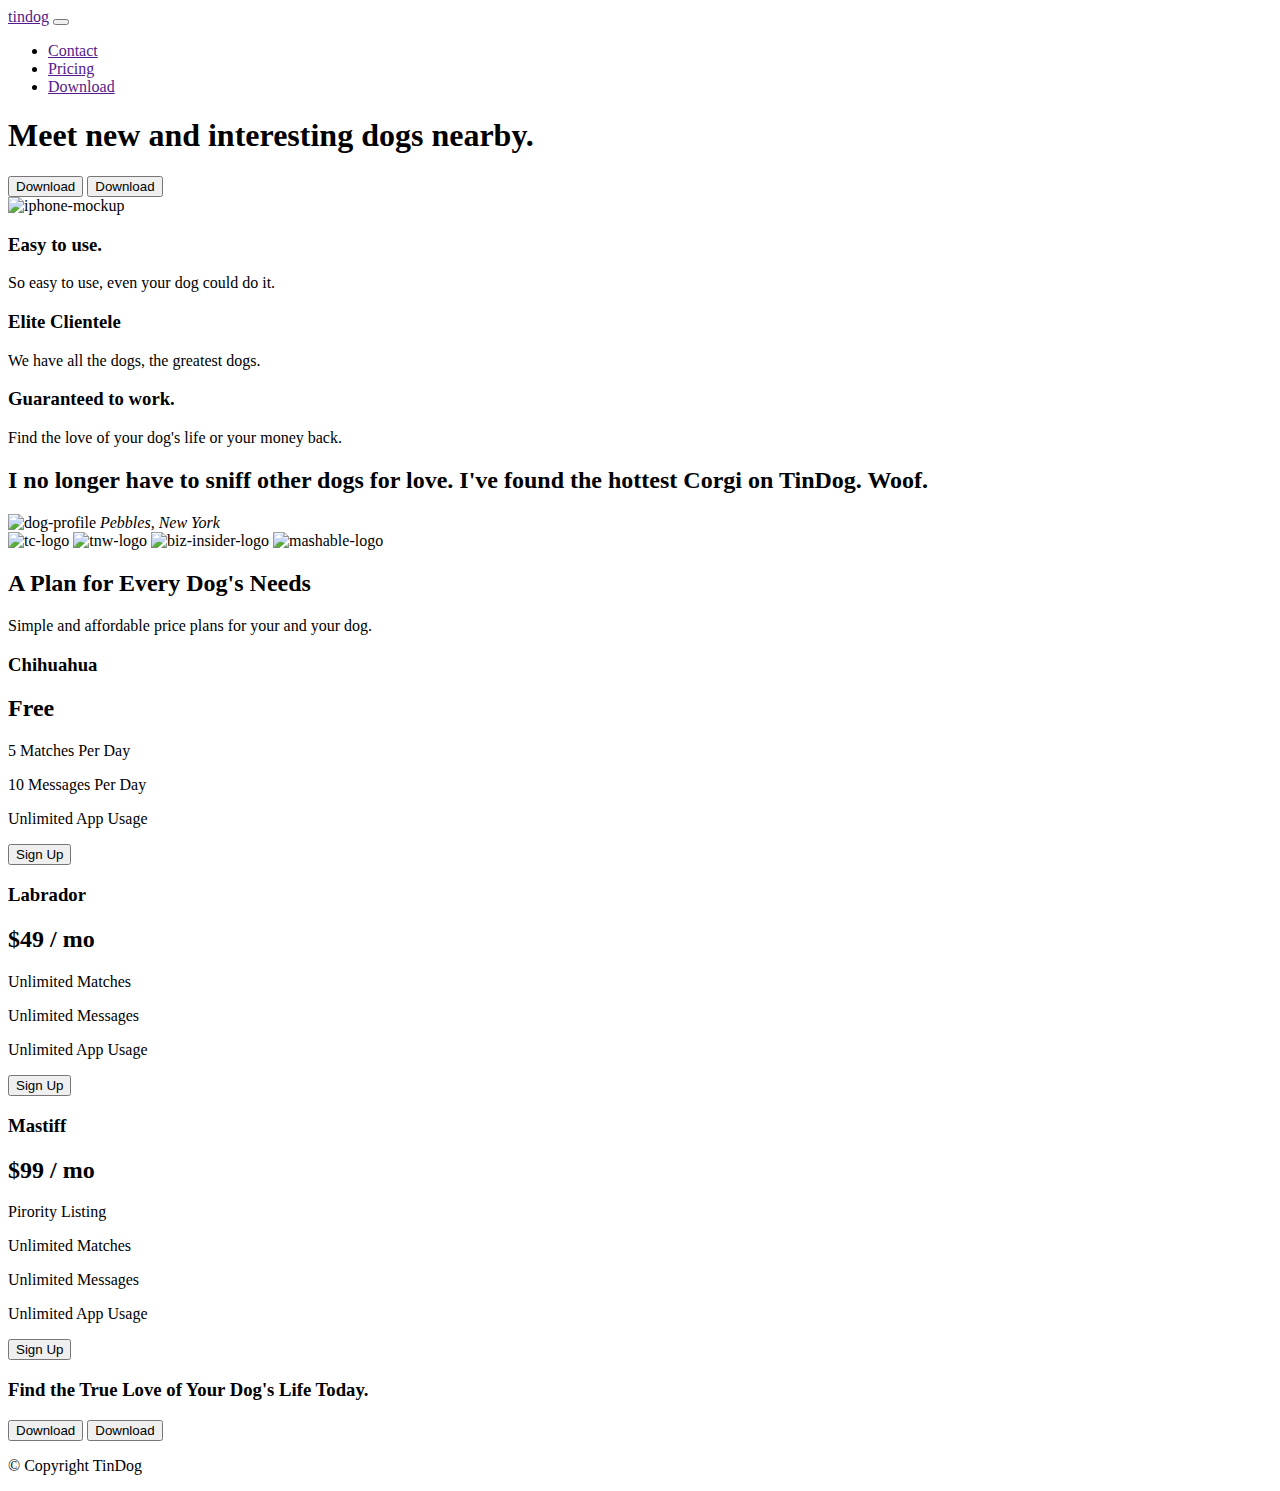
==== index.html @ 68fc1caa "Add files via upload" ====
<!DOCTYPE html>
<html>
  <head>
    <meta charset="utf-8" />
    <!--Title of website-->
    <title>TinDog</title>

    <!--Add bootstrap to project-->
    <link
      href="https://cdn.jsdelivr.net/npm/bootstrap@5.1.3/dist/css/bootstrap.min.css"
      rel="stylesheet"
      integrity="sha384-1BmE4kWBq78iYhFldvKuhfTAU6auU8tT94WrHftjDbrCEXSU1oBoqyl2QvZ6jIW3"
      crossorigin="anonymous"
    />

    <!--Add CSS to project-->
    <link rel="stylesheet" href="csstin/styles.css" />

    <!-- Font Awesome Icons -->
    <script
      src="https://kit.fontawesome.com/ddd9b0d572.js"
      crossorigin="anonymous"
    ></script>

    <!--Add javascript plugin to project-->
    <script
      src="https://cdn.jsdelivr.net/npm/bootstrap@5.1.3/dist/js/bootstrap.bundle.min.js"
      integrity="sha384-ka7Sk0Gln4gmtz2MlQnikT1wXgYsOg+OMhuP+IlRH9sENBO0LRn5q+8nbTov4+1p"
      crossorigin="anonymous"
    ></script>

    <!--Google Fonts -->
    <link rel="preconnect" href="https://fonts.googleapis.com" />
    <link rel="preconnect" href="https://fonts.gstatic.com" crossorigin />
    <link
      href="https://fonts.googleapis.com/css2?family=Bebas+Neue&family=Fjalla+One&family=Montserrat:wght@600&family=Press+Start+2P&family=Roboto&family=Rowdies:wght@300&display=swap"
      rel="stylesheet"
    />
  </head>

  <body>
    <section id="title">
      <div class="container-fluid">
        <!-- Nav Bar -->
        <nav class="navbar navbar-expand-lg navbar-dark">
          <a class="navbar-brand" href="">tindog</a>

          <button
            class="navbar-toggler"
            type="button"
            data-toggle="collapse"
            data-target="#navbarSupportedContent"
            aria-controls="navbarSupportedContent"
            aria-expanded="false"
            aria-label="Toggle navigation"
          >
            <span class="navbar-toggler-icon"></span>
          </button>

          <div class="collapse navbar-collapse" id="navbarSupportedContent">
            <ul class="navbar-nav ml-auto">
              <li class="nav-item">
                <a class="nav-link" href="">Contact</a>
              </li>
              <li class="nav-item">
                <a class="nav-link" href="">Pricing</a>
              </li>
              <li class="nav-item">
                <a class="nav-link" href="">Download</a>
              </li>
            </ul>
          </div>
        </nav>

        <!-- Title -->
        <div class="row">
          <div class="col-lg-6 col-md-12 col-sm-12">
            <h1>Meet new and interesting dogs nearby.</h1>
            <button
              type="button"
              class="btn btn-outline-light btn-lg download-button"
            >
              <i class="fa-brands fa-google-play"></i> Download
            </button>
            <button type="button" class="btn btn-dark btn-lg download-button">
              <i class="fa-brands fa-apple"></i> Download
            </button>
          </div>

          <div class="col-lg-6 col-md-12 col-sm-12">
            <img
              class="iphonepic"
              src="images/iphone6.png"
              alt="iphone-mockup"
            />
          </div>
        </div>
      </div>
    </section>

    <!-- Features -->

    <section id="features">
      <div class="row">

        <div class="feature-box col-lg-4">
        <i class="fa-solid fa-circle-check checkmark"></i>
        <h3>Easy to use.</h3>
        <p class="featurestext">So easy to use, even your dog could do it.</p>
        </div>

        <div class="feature-box col-lg-4">
        <i class="fa-solid fa-bullseye bullseye"></i>
        <h3>Elite Clientele</h3>
        <p class="featurestext">We have all the dogs, the greatest dogs.</p>
        </div>

        <div class="feature-box col-lg-4">
        <i class="fa-solid fa-heart heart"></i>
        <h3>Guaranteed to work.</h3>
        <p class="featurestext">Find the love of your dog's life or your money back.</p>
        </div>

      </div>
    </section>

    <!-- Testimonials -->

    <section id="testimonials">
      <h2>
        I no longer have to sniff other dogs for love. I've found the hottest
        Corgi on TinDog. Woof.
      </h2>
      <img src="images/dog-img.jpg" alt="dog-profile" />
      <em>Pebbles, New York</em>

      <!-- <h2 class="testimonial-text">My dog used to be so lonely, but with TinDog's help, they've found the love of their life. I think.</h2>
    <img class="testimonial-image" src="images/lady-img.jpg" alt="lady-profile">
    <em>Beverly, Illinois</em> -->
    </section>

    <!-- Press -->

    <section id="press">
      <img src="images/techcrunch.png" alt="tc-logo" />
      <img src="images/tnw.png" alt="tnw-logo" />
      <img src="images/bizinsider.png" alt="biz-insider-logo" />
      <img src="images/mashable.png" alt="mashable-logo" />
    </section>

    <!-- Pricing -->

    <section id="pricing">
      <h2>A Plan for Every Dog's Needs</h2>
      <p>Simple and affordable price plans for your and your dog.</p>

      <h3>Chihuahua</h3>
      <h2>Free</h2>
      <p>5 Matches Per Day</p>
      <p>10 Messages Per Day</p>
      <p>Unlimited App Usage</p>
      <button type="button">Sign Up</button>

      <h3>Labrador</h3>
      <h2>$49 / mo</h2>
      <p>Unlimited Matches</p>
      <p>Unlimited Messages</p>
      <p>Unlimited App Usage</p>
      <button type="button">Sign Up</button>

      <h3>Mastiff</h3>
      <h2>$99 / mo</h2>
      <p>Pirority Listing</p>
      <p>Unlimited Matches</p>
      <p>Unlimited Messages</p>
      <p>Unlimited App Usage</p>
      <button type="button">Sign Up</button>
    </section>

    <!-- Call to Action -->

    <section id="cta">
      <h3>Find the True Love of Your Dog's Life Today.</h3>
      <button type="button">Download</button>
      <button type="button">Download</button>
    </section>

    <!-- Footer -->

    <footer id="footer">
      <p>© Copyright TinDog</p>
    </footer>
  </body>
</html>
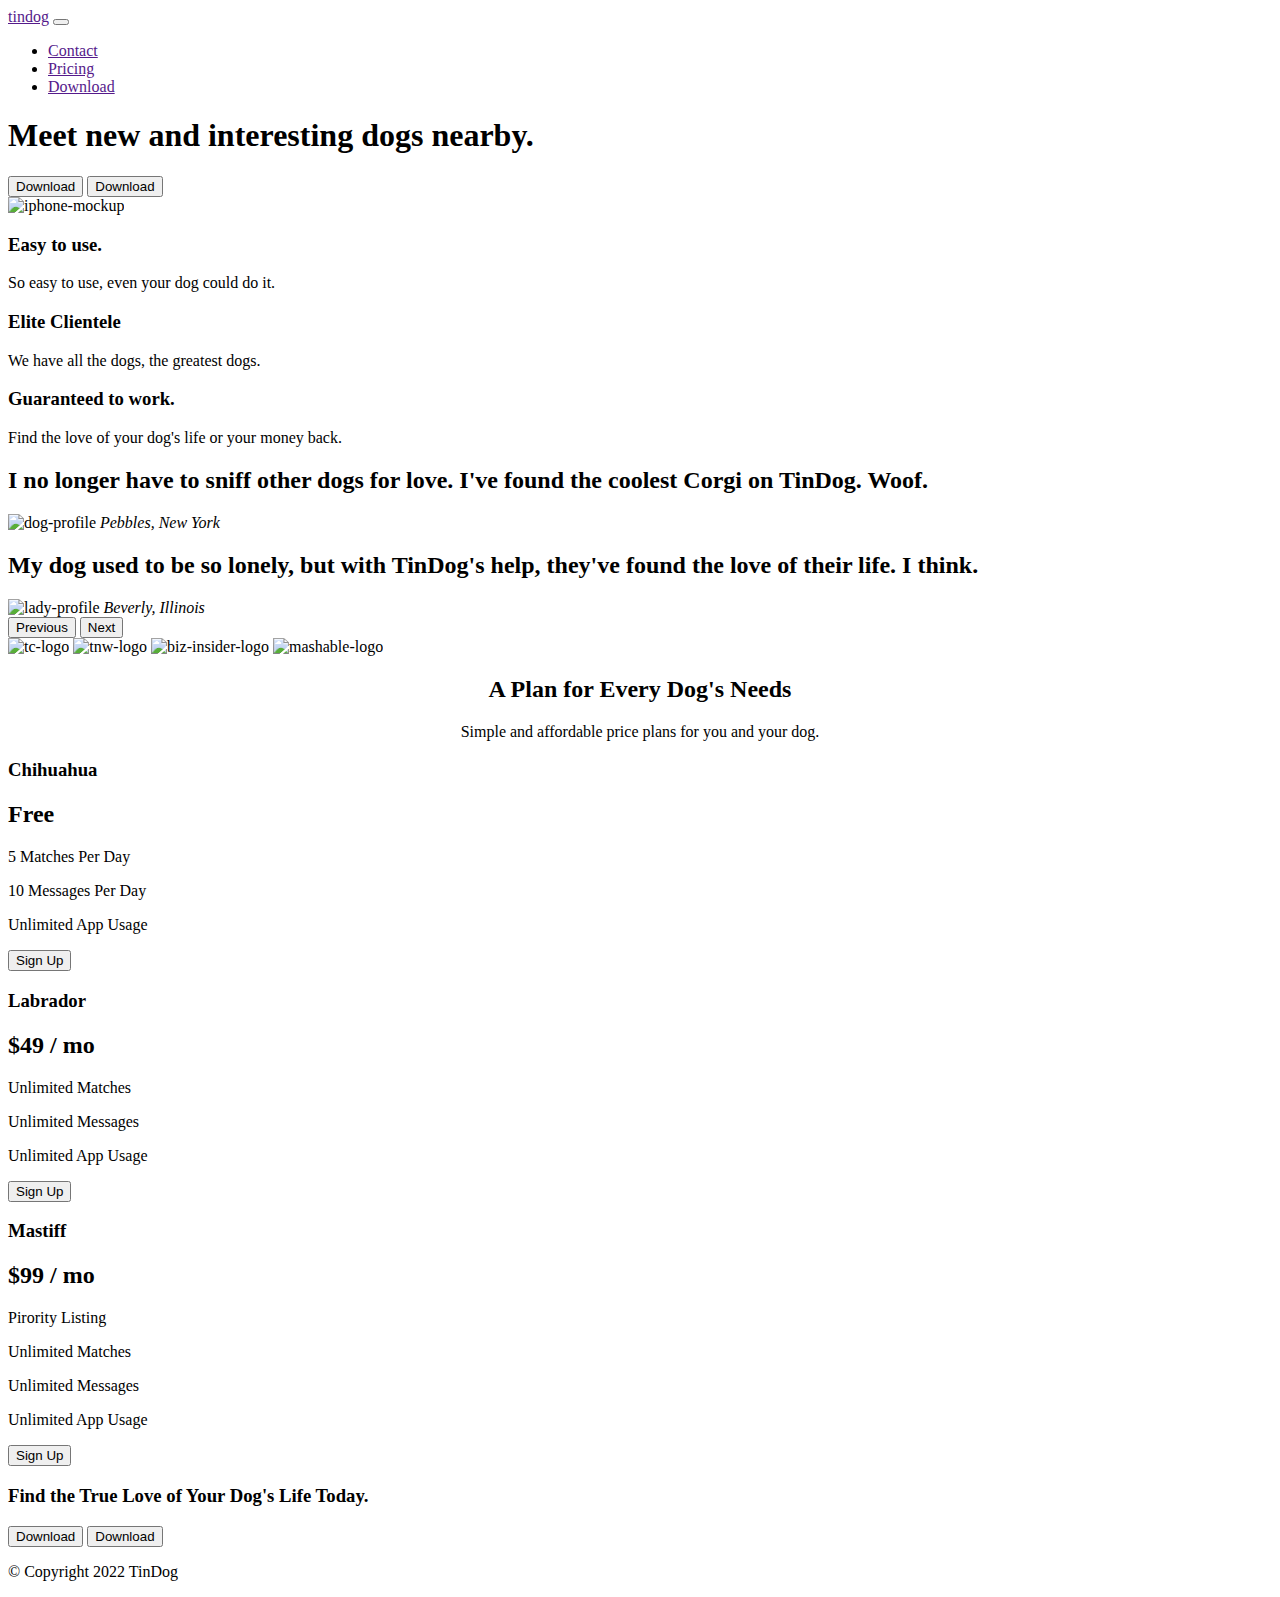
==== commit 95f4f210: "Add files via upload" ====
--- a/index.html
+++ b/index.html
@@ -102,93 +102,191 @@
 
     <section id="features">
       <div class="row">
-
         <div class="feature-box col-lg-4">
-        <i class="fa-solid fa-circle-check checkmark"></i>
-        <h3>Easy to use.</h3>
-        <p class="featurestext">So easy to use, even your dog could do it.</p>
+          <i class="fa-solid fa-circle-check checkmark"></i>
+          <h3>Easy to use.</h3>
+          <p class="featurestext">So easy to use, even your dog could do it.</p>
         </div>
 
         <div class="feature-box col-lg-4">
-        <i class="fa-solid fa-bullseye bullseye"></i>
-        <h3>Elite Clientele</h3>
-        <p class="featurestext">We have all the dogs, the greatest dogs.</p>
+          <i class="fa-solid fa-bullseye bullseye"></i>
+          <h3>Elite Clientele</h3>
+          <p class="featurestext">We have all the dogs, the greatest dogs.</p>
         </div>
 
         <div class="feature-box col-lg-4">
-        <i class="fa-solid fa-heart heart"></i>
-        <h3>Guaranteed to work.</h3>
-        <p class="featurestext">Find the love of your dog's life or your money back.</p>
-        </div>
-
+          <i class="fa-solid fa-heart heart"></i>
+          <h3>Guaranteed to work.</h3>
+          <p class="featurestext">
+            Find the love of your dog's life or your money back.
+          </p>
+        </div>
       </div>
     </section>
 
     <!-- Testimonials -->
 
     <section id="testimonials">
-      <h2>
-        I no longer have to sniff other dogs for love. I've found the hottest
-        Corgi on TinDog. Woof.
-      </h2>
-      <img src="images/dog-img.jpg" alt="dog-profile" />
-      <em>Pebbles, New York</em>
-
-      <!-- <h2 class="testimonial-text">My dog used to be so lonely, but with TinDog's help, they've found the love of their life. I think.</h2>
-    <img class="testimonial-image" src="images/lady-img.jpg" alt="lady-profile">
-    <em>Beverly, Illinois</em> -->
+      <!-- Class of carousel gives it the carousel and slide gives the effect of sliding between elements -->
+      <div
+        id="carouselExampleControls"
+        class="carousel slide"
+        data-bs-ride="carousel"
+        data-pause="hover"
+      >
+        <!-- Div containing first testimonial -->
+        <div class="carousel-inner">
+          <div class="carousel-item active">
+            <!--active means it'll be the primary slide-->
+            <h2>
+              I no longer have to sniff other dogs for love. I've found the
+              coolest Corgi on TinDog. Woof.
+            </h2>
+            <img class="dogphoto" src="images/dog-img.jpg" alt="dog-profile" />
+            <em>Pebbles, New York</em>
+          </div>
+
+          <!-- Div containing second testimonial -->
+          <div class="carousel-item">
+            <h2 class="testimonial-text">
+              My dog used to be so lonely, but with TinDog's help, they've found
+              the love of their life. I think.
+            </h2>
+            <img
+              class="dogphoto"
+              src="images/lady-img.jpg"
+              alt="lady-profile"
+            />
+            <em>Beverly, Illinois</em>
+          </div>
+        </div>
+        <!--Buttons that allow user to go from one slide to the next-->
+        <button
+          class="carousel-control-prev"
+          type="button"
+          data-bs-target="#carouselExampleControls"
+          data-bs-slide="prev"
+        >
+          <span class="carousel-control-prev-icon" aria-hidden="true"></span>
+          <span class="visually-hidden">Previous</span>
+        </button>
+
+        <button
+          class="carousel-control-next"
+          type="button"
+          data-bs-target="#carouselExampleControls"
+          data-bs-slide="next"
+        >
+          <span class="carousel-control-next-icon" aria-hidden="true"></span>
+          <span class="visually-hidden">Next</span>
+        </button>
+      </div>
     </section>
 
     <!-- Press -->
 
     <section id="press">
-      <img src="images/techcrunch.png" alt="tc-logo" />
-      <img src="images/tnw.png" alt="tnw-logo" />
-      <img src="images/bizinsider.png" alt="biz-insider-logo" />
-      <img src="images/mashable.png" alt="mashable-logo" />
+      <img class="pressimage" src="images/techcrunch.png" alt="tc-logo" />
+      <img class="pressimage" src="images/tnw.png" alt="tnw-logo" />
+      <img
+        class="pressimage"
+        src="images/bizinsider.png"
+        alt="biz-insider-logo"
+      />
+      <img class="pressimage" src="images/mashable.png" alt="mashable-logo" />
     </section>
 
     <!-- Pricing -->
 
     <section id="pricing">
-      <h2>A Plan for Every Dog's Needs</h2>
-      <p>Simple and affordable price plans for your and your dog.</p>
-
-      <h3>Chihuahua</h3>
-      <h2>Free</h2>
-      <p>5 Matches Per Day</p>
-      <p>10 Messages Per Day</p>
-      <p>Unlimited App Usage</p>
-      <button type="button">Sign Up</button>
-
-      <h3>Labrador</h3>
-      <h2>$49 / mo</h2>
-      <p>Unlimited Matches</p>
-      <p>Unlimited Messages</p>
-      <p>Unlimited App Usage</p>
-      <button type="button">Sign Up</button>
-
-      <h3>Mastiff</h3>
-      <h2>$99 / mo</h2>
-      <p>Pirority Listing</p>
-      <p>Unlimited Matches</p>
-      <p>Unlimited Messages</p>
-      <p>Unlimited App Usage</p>
-      <button type="button">Sign Up</button>
+      <center><h2>A Plan for Every Dog's Needs</h2></center>
+      <center>
+        <p>Simple and affordable price plans for you and your dog.</p>
+      </center>
+
+      <!--row is needed for columns (columns must be inside a div called row)-->
+      <!--text-center centers the text inside the cards-->
+      <div class="row row-cols-1 row-cols-md-3 mb-3 text-center">
+        <!--Pricing cards given name of pricing-column to add padding in CSS file-->
+        <div class="pricing-column col-lg-4 col-md-6">
+          <!--rounded command rounds corners of the cards. Shadow-sm adds a slight shadow-->
+          <div class="card rounded-3 shadow">
+            <div class="card-header"><h3>Chihuahua</h3></div>
+
+            <div class="card-body">
+              <h2>Free</h2>
+              <p>5 Matches Per Day</p>
+              <p>10 Messages Per Day</p>
+              <p>Unlimited App Usage</p>
+              <!--To have button stretch the entire card, you must add in w-100-->
+              <button type="button" class="w-100 btn btn-lg btn-dark">
+                Sign Up
+              </button>
+            </div>
+          </div>
+        </div>
+
+        <div class="pricing-column col-lg-4 col-md-6">
+          <div class="card rounded-3 shadow">
+            <div class="card-header"><h3>Labrador</h3></div>
+
+            <div class="card-body">
+              <h2>$49 / mo</h2>
+              <p>Unlimited Matches</p>
+              <p>Unlimited Messages</p>
+              <p>Unlimited App Usage</p>
+              <!--To have button stretch the entire card, you must add in w-100-->
+              <button type="button" class="w-100 btn btn-lg btn-dark">
+                Sign Up
+              </button>
+            </div>
+          </div>
+        </div>
+
+        <!--When someone looks at site on a tablet, this card will take up whole screen below other two cards due to col-md-12-->
+        <div class="pricing-column col-lg-4 col-md-12">
+          <div class="card rounded-3 shadow">
+            <div class="card-header"><h3>Mastiff</h3></div>
+
+            <div class="card-body">
+              <h2>$99 / mo</h2>
+              <p>Pirority Listing</p>
+              <p>Unlimited Matches</p>
+              <p>Unlimited Messages</p>
+              <p>Unlimited App Usage</p>
+              <!--To have button stretch the entire card, you must add in w-100-->
+              <button type="button" class="w-100 btn btn-lg btn-dark">
+                Sign Up
+              </button>
+            </div>
+          </div>
+        </div>
+      </div>
     </section>
 
     <!-- Call to Action -->
 
     <section id="cta">
-      <h3>Find the True Love of Your Dog's Life Today.</h3>
-      <button type="button">Download</button>
-      <button type="button">Download</button>
+      <h3 class="cta-text">Find the True Love of Your Dog's Life Today.</h3>
+      <button type="button" class="btn btn-dark btn-lg download-button1">
+        <i class="fa-brands fa-apple"></i> Download
+      </button>
+
+      <button
+        type="button"
+        class="btn btn-outline-light btn-lg download-button2">
+        <i class="fa-brands fa-google-play"></i> Download
+      </button>
     </section>
 
     <!-- Footer -->
 
     <footer id="footer">
-      <p>© Copyright TinDog</p>
+      <p class="copyright-text">&copy; Copyright 2022 TinDog</p>
+      <i class="fa-brands fa-twitter"></i>
+      <i class="fa-solid fa-paper-plane"></i>
+      <i class="fa-brands fa-linkedin"></i>
+      <i class="fa-brands fa-instagram"></i>
     </footer>
   </body>
 </html>
